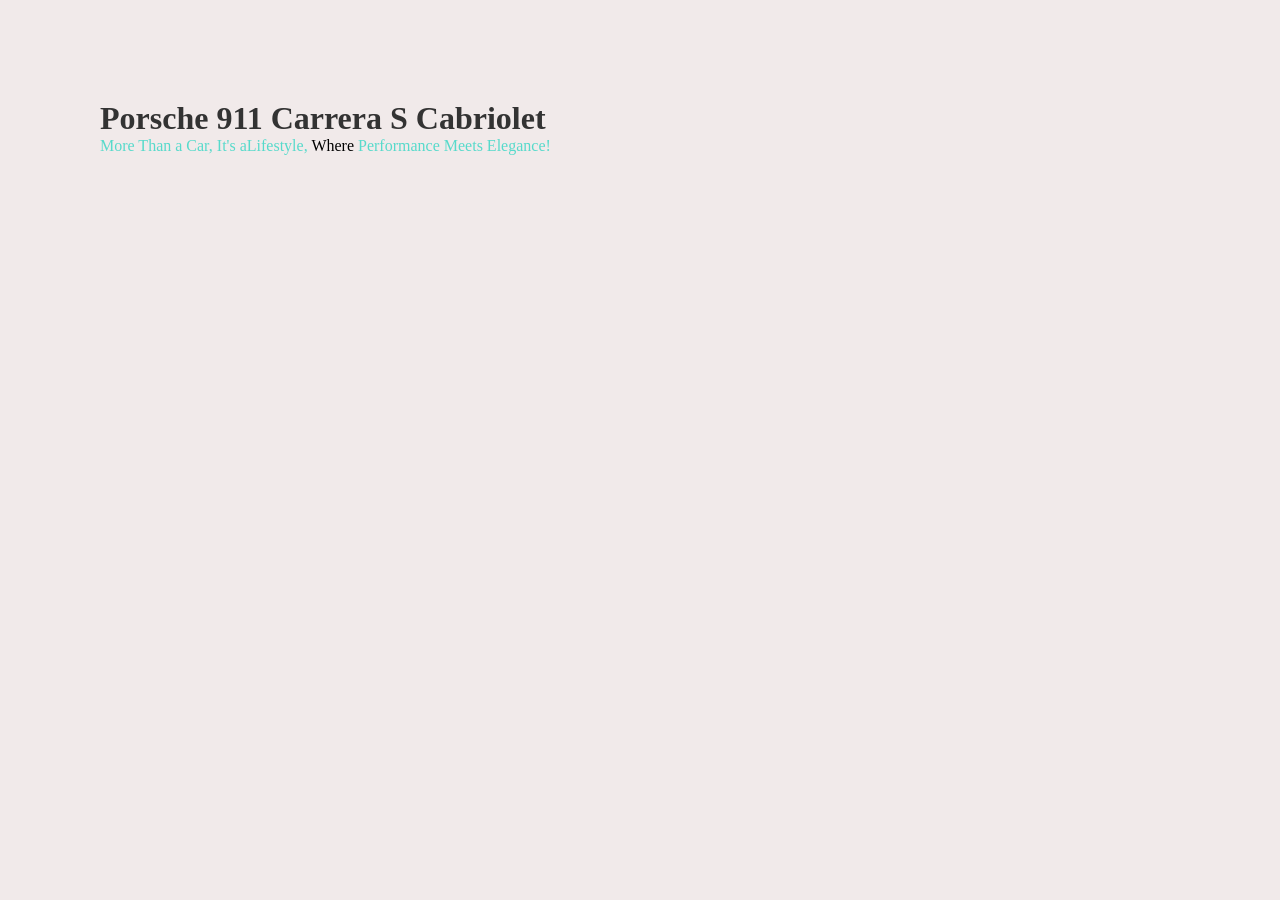
==== app1/images/index.html @ 2da90063 "first commit" ====
<!DOCTYPE html>
<html lang="en">
<head>
    <meta charset="UTF-8">
    <meta name="viewport" content="width=device-width, initial-scale=1.0">
    <link rel="stylesheet" href="style.css">
    <title>Document</title>
</head>
<body>
    <header class="hero">
        <h1 class="hero__title">
            Porsche 911 Carrera S Cabriolet
        </h1>
        <p class="hero__description">
            More Than a Car, It's aLifestyle,
            <span id="hero__highlight" >Where</span>
            Performance Meets Elegance!
        </p>
    </header>

</body>
</html>
---- app1/images/style.css ----
/*  1. Selectors and Basic Properties */

/* Universal Selector */

* {
    padding: 0;
    margin: 0;
}


/* Element Selectors */

body {
    background-color: rgb(241, 234, 234);
    color: #333;
}

 /* Class Selector */

.hero {
    padding: 100px;
}

.here__title {
    color: black;
}

.hero__description {
    color: #57dacb;
}
/* ID Selector */

#hero__highlight {
    color: black;
}
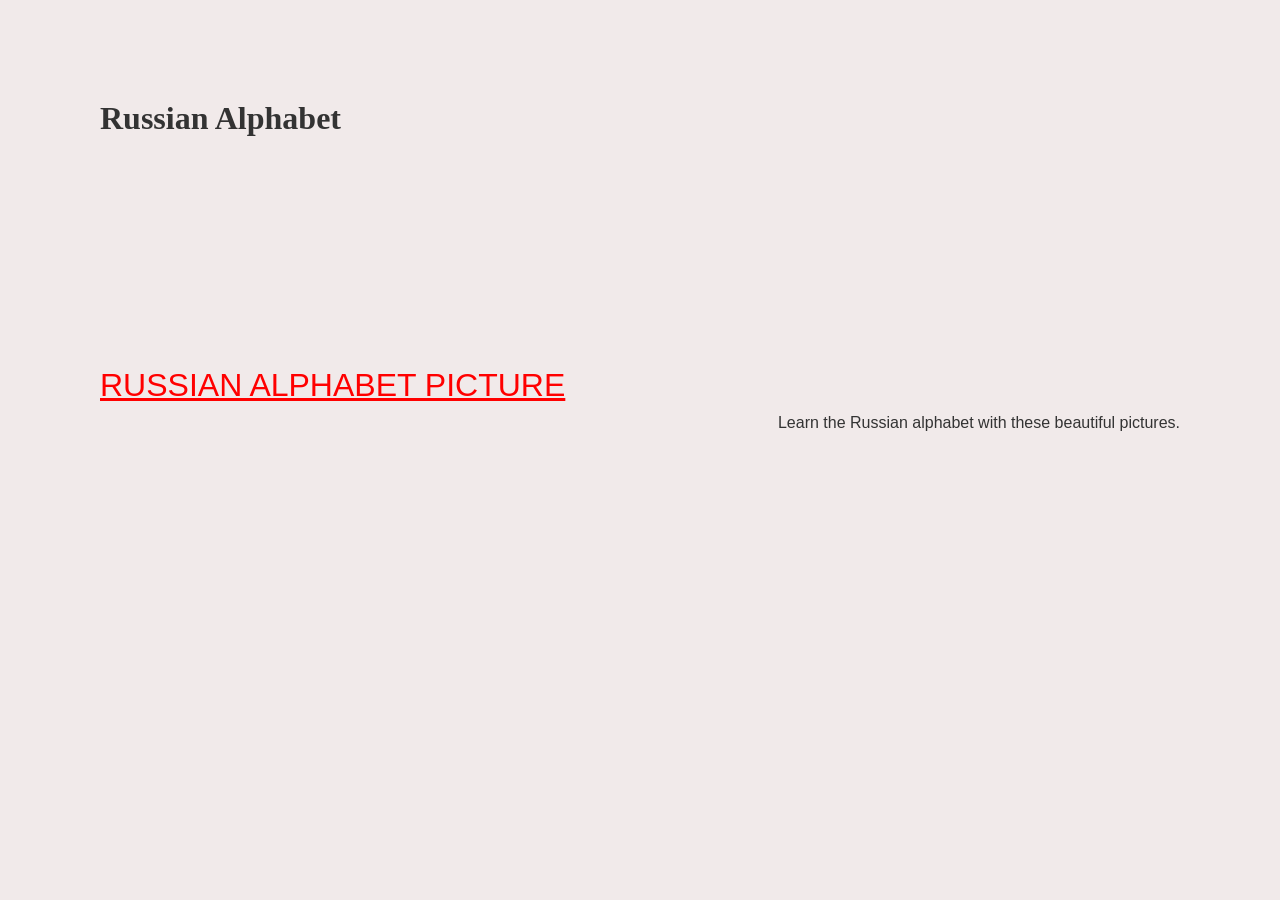
==== commit 9331cfc0: "(Auth): Colors and Typography" ====
--- a/app1/images/index.html
+++ b/app1/images/index.html
@@ -9,14 +9,27 @@
 <body>
     <header class="hero">
         <h1 class="hero__title">
-            Porsche 911 Carrera S Cabriolet
+            Russian Alphabet
         </h1>
         <p class="hero__description">
-            More Than a Car, It's aLifestyle,
-            <span id="hero__highlight" >Where</span>
-            Performance Meets Elegance!
+            
+            <span id="hero__highlight" ></span>
+            
         </p>
     </header>
 
+    <section class="feature">
+       <div class="feature__container">
+         <div class="feature__item">
+            <h2 class="feature__title feature__title--selected">
+                Russian Alphabet Picture
+            </h2>
+            <p class="feature__description">
+                Learn the Russian alphabet with these beautiful pictures.
+            </p>
+        </div>
+       </div>
+    </section>
+
 </body>
 </html>
--- a/app1/images/style.css
+++ b/app1/images/style.css
@@ -20,6 +20,7 @@
 
 .hero {
     padding: 100px;
+    
 }
 
 .here__title {
@@ -33,4 +34,33 @@
 
 #hero__highlight {
     color: black;
+}
+
+
+.feature {
+    font-family: 'Franklin Gothic Medium', 'Arial Narrow', Arial, sans-serif ;
+    padding: 100px;
+}
+
+.feature__item {
+    padding: 30px 0;
+}
+
+.feature__title {
+    font-size: 2rem;
+    font-weight: 500;
+    text-transform: uppercase;
+    color: #ff0000;
+    margin-bottom: 10px;
+}
+
+.feature__title--selected {
+    text-decoration: underline;
+}
+
+.feature__description {
+    text-align: right;
+    /* letter-spacing: 0.5rem; */
+    /* word-spacing: 3rem; */
+    /* line-height: 2.4rem; */
 }
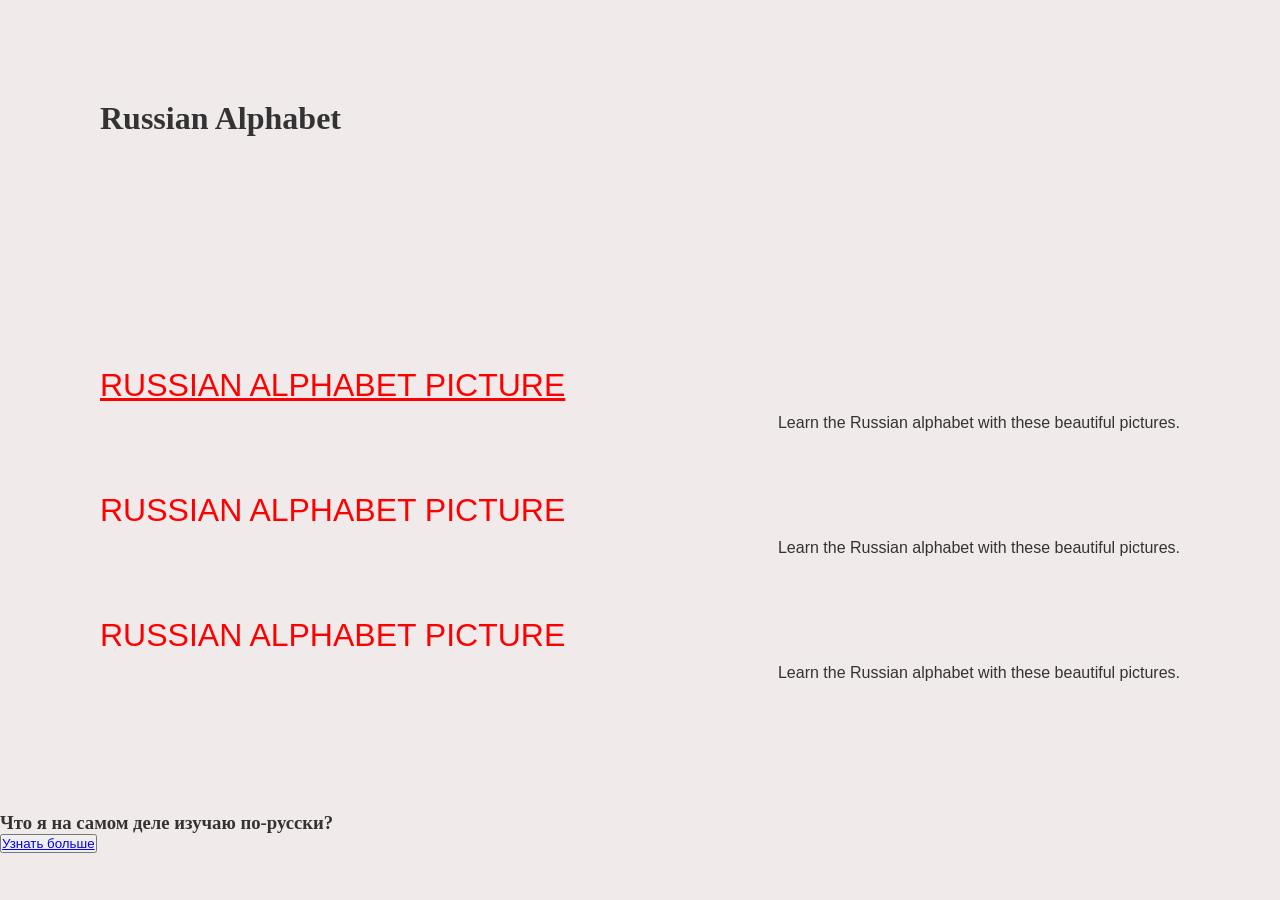
==== commit fe913074: "(Auth): add tooltip  for sentence in russian , div of content" ====
--- a/app1/images/index.html
+++ b/app1/images/index.html
@@ -29,6 +29,40 @@
             </p>
         </div>
        </div>
+
+       <div class="feature__container">
+         <div class="feature__item">
+            <h2 class="feature__title ">
+                Russian Alphabet Picture
+            </h2>
+            <p class="feature__description">
+                Learn the Russian alphabet with these beautiful pictures.
+            </p>
+        </div>
+       </div>
+
+       <div class="feature__container">
+         <div class="feature__item">
+            <h2 class="feature__title ">
+                Russian Alphabet Picture
+            </h2>
+            <p class="feature__description">
+                Learn the Russian alphabet with these beautiful pictures.
+            </p>
+        </div>
+       </div>
+    </section>
+
+    <section class="cta">
+        <h3 class="tooltip" > Что я на самом деле изучаю по-русски?
+            <span class="tooltip-text">Chto ya na samom dele izuchayu po-russki?</span>
+        </h3>
+        <p class="cta__description">
+
+        </p>
+        <button class="cta__button cta__button--primary ">
+            <a href="#" class="link__button">Узнать больше </a>
+        </button>
     </section>
 
 </body>
--- a/app1/images/style.css
+++ b/app1/images/style.css
@@ -36,6 +36,8 @@
     color: black;
 }
 
+/*  2. Fonts and Typography */
+
 
 .feature {
     font-family: 'Franklin Gothic Medium', 'Arial Narrow', Arial, sans-serif ;
@@ -63,4 +65,28 @@
     /* letter-spacing: 0.5rem; */
     /* word-spacing: 3rem; */
     /* line-height: 2.4rem; */
+}
+
+/* Tooltip - Title*/
+
+.tooltip {
+    position: relative;
+    cursor: pointer;
+
+}
+
+.tooltip .tooltip-text {
+    visibility: hidden;
+    background-origin: black;
+    color: rgb(0, 0, 0);
+    border-radius: 5px;
+    font-size: 0.9rem;
+    position: absolute;
+    padding: 0px 15px 0px;
+    top: -15px;
+    left: 0;
+}
+
+.tooltip:hover .tooltip-text {
+    visibility: visible;
 }
